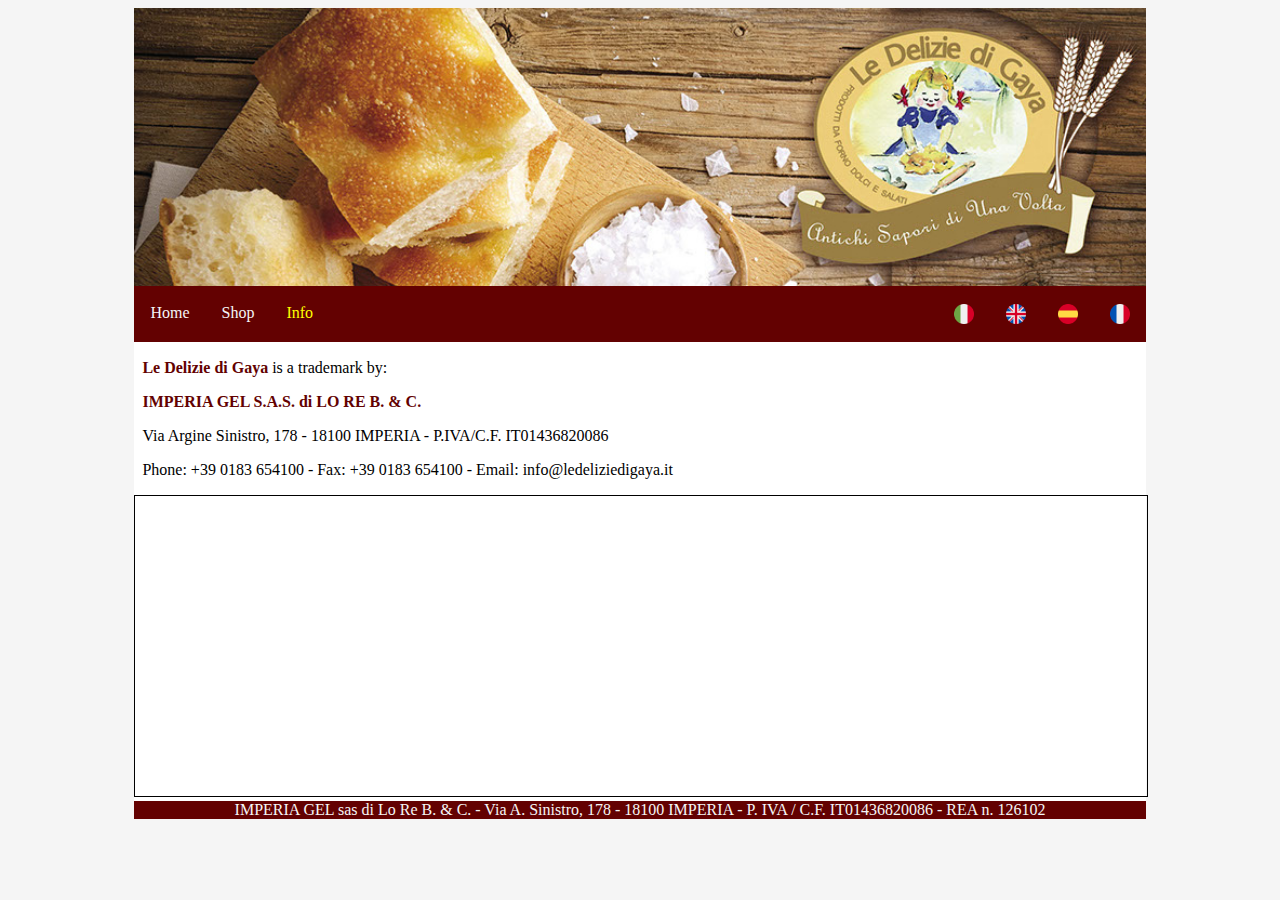
==== en/contatti.html @ 28bcbada "test" ====
<!DOCTYPE html>
<html>
<head>
	<meta charset="utf-8">
	<meta name="viewport" content="width=device-width, initial-scale=1.0">
	<title>Le Delizie di Gaya - Info</title>
	<link rel="stylesheet" type="text/css" href="../css/main.css"/>
</head>
<body>
	<header>
		<img src="../images/header.jpg" alt="Header">
	</header>
	<nav>
		<ul>
			<li style="text-align: center;" class="mobile">
				<a style="display: inline;" href="../fr/home.html"><img src="../images/fr.png" width="20" alt="FR"></a>
				<a style="display: inline;" href="../es/home.html"><img src="../images/es.png" width="20" alt="ES"></a>
				<a style="display: inline;" href="../en/home.html"><img src="../images/en.png" width="20" alt="EN"></a>
				<a style="display: inline;" href="../it/home.html"><img src="../images/it.png" width="20" alt="IT"></a>
			</li>
			<li><a id ="home" href="home.html">Home</a></li>
			<li><a id ="shop" href="shop.html">Shop</a></li>
			<!-- <li><a id ="news" href="news.html">News</a></li> -->
			<li><a id ="contatti" href="contatti.html">Info</a></li>
			<li class="right desktop"><a href="../fr/home.html"><img src="../images/fr.png" width="20" alt="FR"></a></li>
			<li class="right desktop"><a href="../es/home.html"><img src="../images/es.png" width="20" alt="ES"></a></li>
			<li class="right desktop"><a href="../en/home.html"><img src="../images/en.png" width="20" alt="EN"></a></li>
			<li class="right desktop"><a href="../it/home.html"><img src="../images/it.png" width="20" alt="IT"></a></li>
		</ul>
	</nav>
	<script>document.getElementById(document.location.pathname.split("/").slice(-1)[0].split(".")[0]).className = "active"</script>
	<section>

		<p><strong>Le Delizie di Gaya</strong> is a trademark by:</p>
		<p><strong>IMPERIA GEL S.A.S. di LO RE B. & C.</strong></p>
		<p>Via Argine Sinistro, 178 - 18100 IMPERIA - P.IVA/C.F. IT01436820086</p>
		<p>Phone: +39 0183 654100 - Fax: +39 0183 654100 - Email: info@ledeliziedigaya.it</p>

		<iframe src="https://www.google.com/maps/embed?pb=!1m18!1m12!1m3!1d2874.7739366200353!2d8.026995215060566!3d43.901948579113544!2m3!1f0!2f0!3f0!3m2!1i1024!2i768!4f13.1!3m3!1m2!1s0x12d26ebc62381079%3A0x7be6fe324868c47d!2sVia%20Argine%20Sinistro%20Goffredo%20Alterisio%2C%20178%2C%2018100%20Imperia%20IM!5e0!3m2!1sit!2sit!4v1625407129490!5m2!1sit!2sit" width="100%" height="300px" style="border:1px solid black;" allowfullscreen="" loading="eager"></iframe>

	</section>
	<footer>
		IMPERIA GEL sas di Lo Re B. &amp; C. - Via A. Sinistro, 178 - 18100 IMPERIA - P. IVA / C.F. IT01436820086 - REA n. 126102
	</footer>
</body>
</html>
---- css/main.css ----
/*********************************************************************************/
body {
	background: whitesmoke;
	font-family: Montserrat;
}
/*********************************************************************************/
header {
	width: 80%;
	margin: auto;
	background-color: #630101;
	text-align: center;
}

header img {
	width: 100%;
}
/*********************************************************************************/
nav {
	width: 80%;
	margin: auto;
	background-color: #630101;
}

nav ul {
  list-style-type: none;
  margin: 0;
  padding: 0;
  overflow: hidden;
  background-color: #630101;
}

nav ul li {float: left; border: solid 0px}
nav ul li.right {float: right; border: solid 0px}

nav ul li a {
  display: block;
  color: whitesmoke;
  text-align: center;
  padding: 14px 16px;
  text-decoration: none;
}

nav ul li a:hover {background-color: #111; color: whitesmoke;}

nav ul li a.active {color: yellow}

@media screen and (max-width: 600px) {
	nav ul li.right, 
	nav ul li {float: none;}
	.desktop {display: none;}

}

@media screen and (min-width: 600px) {
	.mobile {display: none;}
}
/*********************************************************************************/
section {
    background-color: white;
	width: 80%;
	margin: auto;
    padding-top: 1px;
}

section p {
	text-align: justify;
    padding-left: 8px;
    padding-right: 8px;
}

section img {
    max-width: 100%;
}

/*********************************************************************************/
footer {
	width: 80%;
	margin: auto;
  color: whitesmoke;
 	background-color: #630101;
	text-align: center;
}
/*********************************************************************************/

.product td.centered {
    text-align: center;
}

.product td.sep {
    width: 2%;
}

.product td.content {
    width: 48%;
}

.product p {
	text-align: justify;
}

.product td.content {
    background-color: white;
}

strong, h1, h3, h4 {
    color: #630101;
}
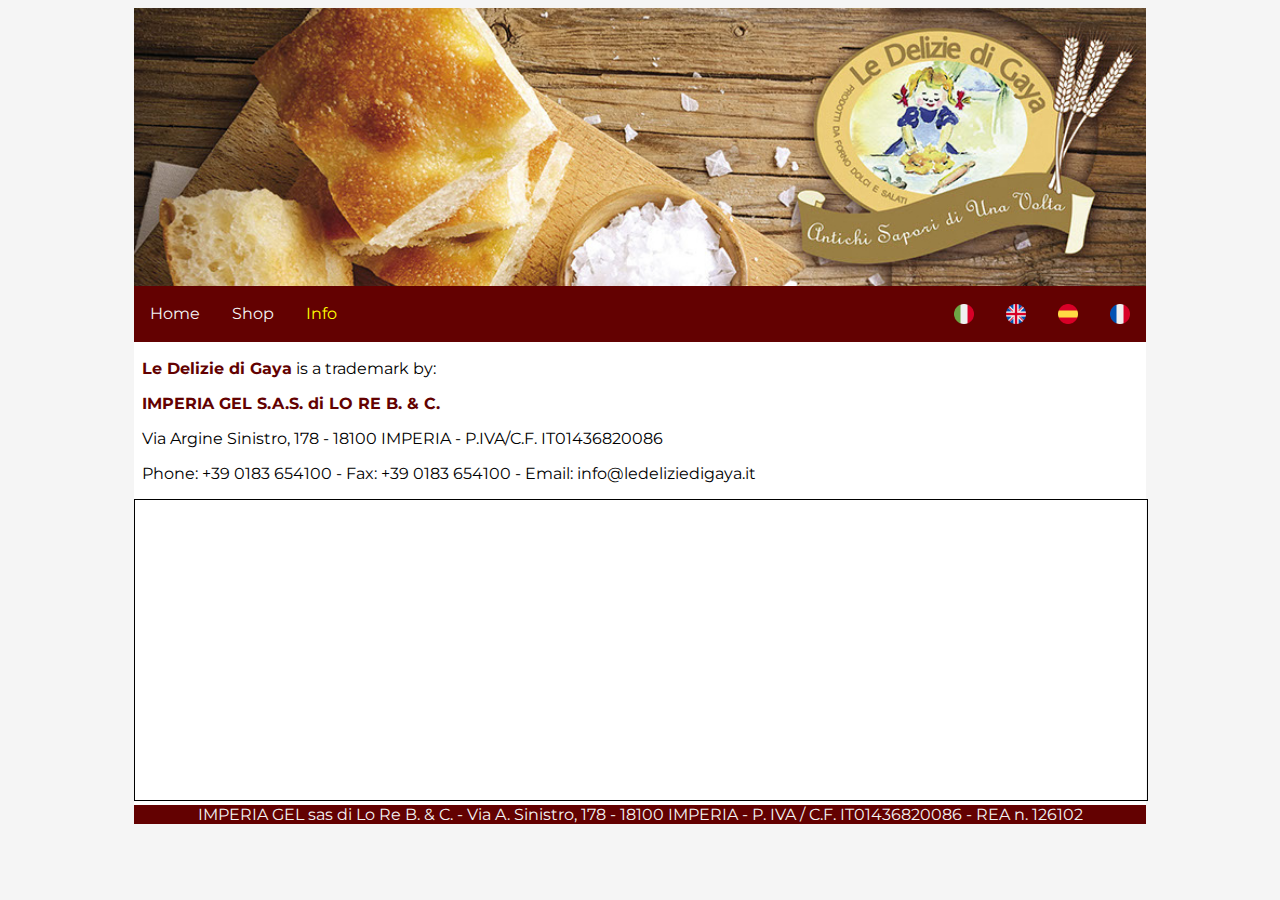
==== commit 227b8f26: "i" ====
--- a/en/contatti.html
+++ b/en/contatti.html
@@ -5,6 +5,7 @@
 	<meta name="viewport" content="width=device-width, initial-scale=1.0">
 	<title>Le Delizie di Gaya - Info</title>
 	<link rel="stylesheet" type="text/css" href="../css/main.css"/>
+	<link href="https://fonts.googleapis.com/css?family=Montserrat" rel="stylesheet">
 </head>
 <body>
 	<header>
--- a/css/main.css
+++ b/css/main.css
@@ -48,6 +48,10 @@
 	nav ul li.right, 
 	nav ul li {float: none;}
 	.desktop {display: none;}
+	header{width: 100%;}
+	nav{width: 100%;}
+	section{width: 100%;}
+	footer{width: 100%;}
 
 }
 
